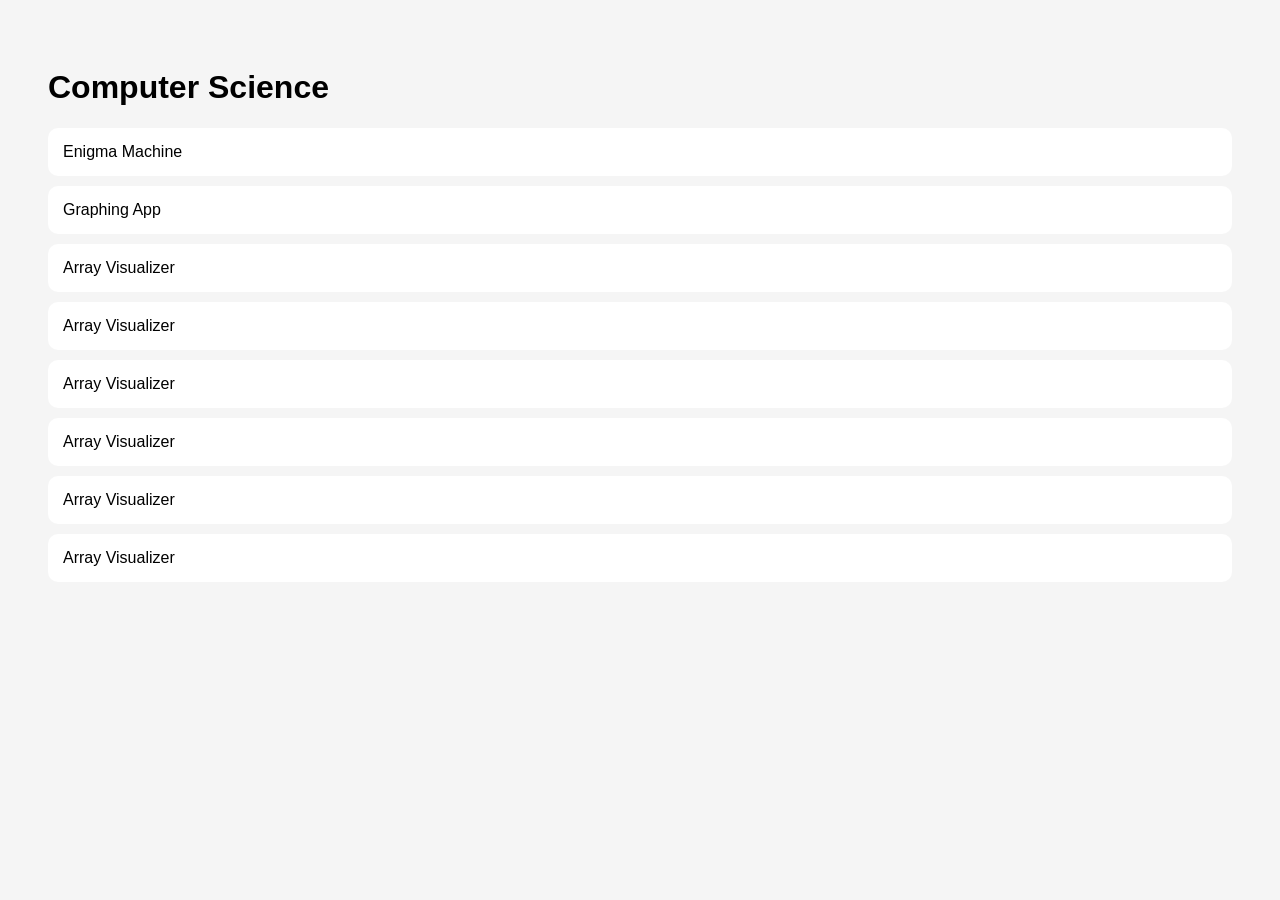
==== index.html @ 2a33675d "first commit" ====
<!DOCTYPE html>
<html>
<head>
    <title>Mr. Wagner's Class Site</title>
    <link rel="stylesheet" href="style.css">
</head>
<body>

<h1>Computer Science</h1>

<div class="links">
    <a href="apps/enigma.html">Enigma Machine</a>
    <a href="apps/graphing.html">Graphing App</a>
    <a href="apps/arrays.html">Array Visualizer</a>
    <a href="apps/distribute.html">Array Visualizer</a>
    <a href="apps/equations.html">Array Visualizer</a>
    <a href="apps/math.html">Array Visualizer</a>
    <a href="apps/metro.html">Array Visualizer</a>
    <a href="apps/arrays.html">Array Visualizer</a>
    
</div>

</body>
</html>
---- style.css ----
body {
    font-family: Arial;
    padding: 40px;
    background: #f5f5f5;
}

.links {
    display: flex;
    flex-direction: column;
    gap: 10px;
}

a {
    background: white;
    padding: 15px;
    border-radius: 10px;
    text-decoration: none;
    color: black;
}
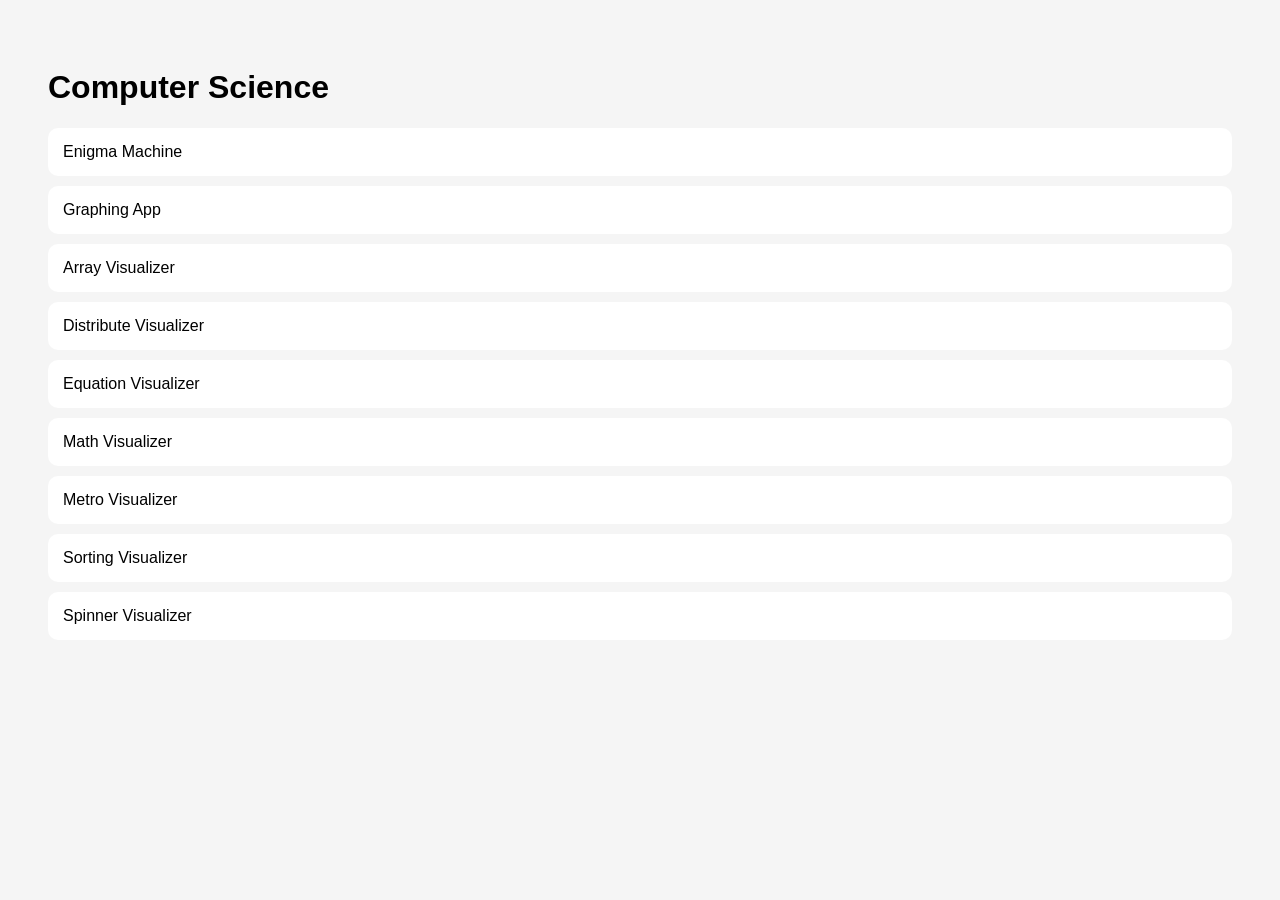
==== commit 89c6675f: "Changes Visualizer" ====
--- a/index.html
+++ b/index.html
@@ -12,11 +12,12 @@
     <a href="apps/enigma.html">Enigma Machine</a>
     <a href="apps/graphing.html">Graphing App</a>
     <a href="apps/arrays.html">Array Visualizer</a>
-    <a href="apps/distribute.html">Array Visualizer</a>
-    <a href="apps/equations.html">Array Visualizer</a>
-    <a href="apps/math.html">Array Visualizer</a>
-    <a href="apps/metro.html">Array Visualizer</a>
-    <a href="apps/arrays.html">Array Visualizer</a>
+    <a href="apps/distribute.html">Distribute Visualizer</a>
+    <a href="apps/equations.html">Equation Visualizer</a>
+    <a href="apps/math.html">Math Visualizer</a>
+    <a href="apps/metro.html">Metro Visualizer</a>
+    <a href="apps/sorting.html">Sorting Visualizer</a>
+    <a href="apps/spinner.html">Spinner Visualizer</a>
     
 </div>
 
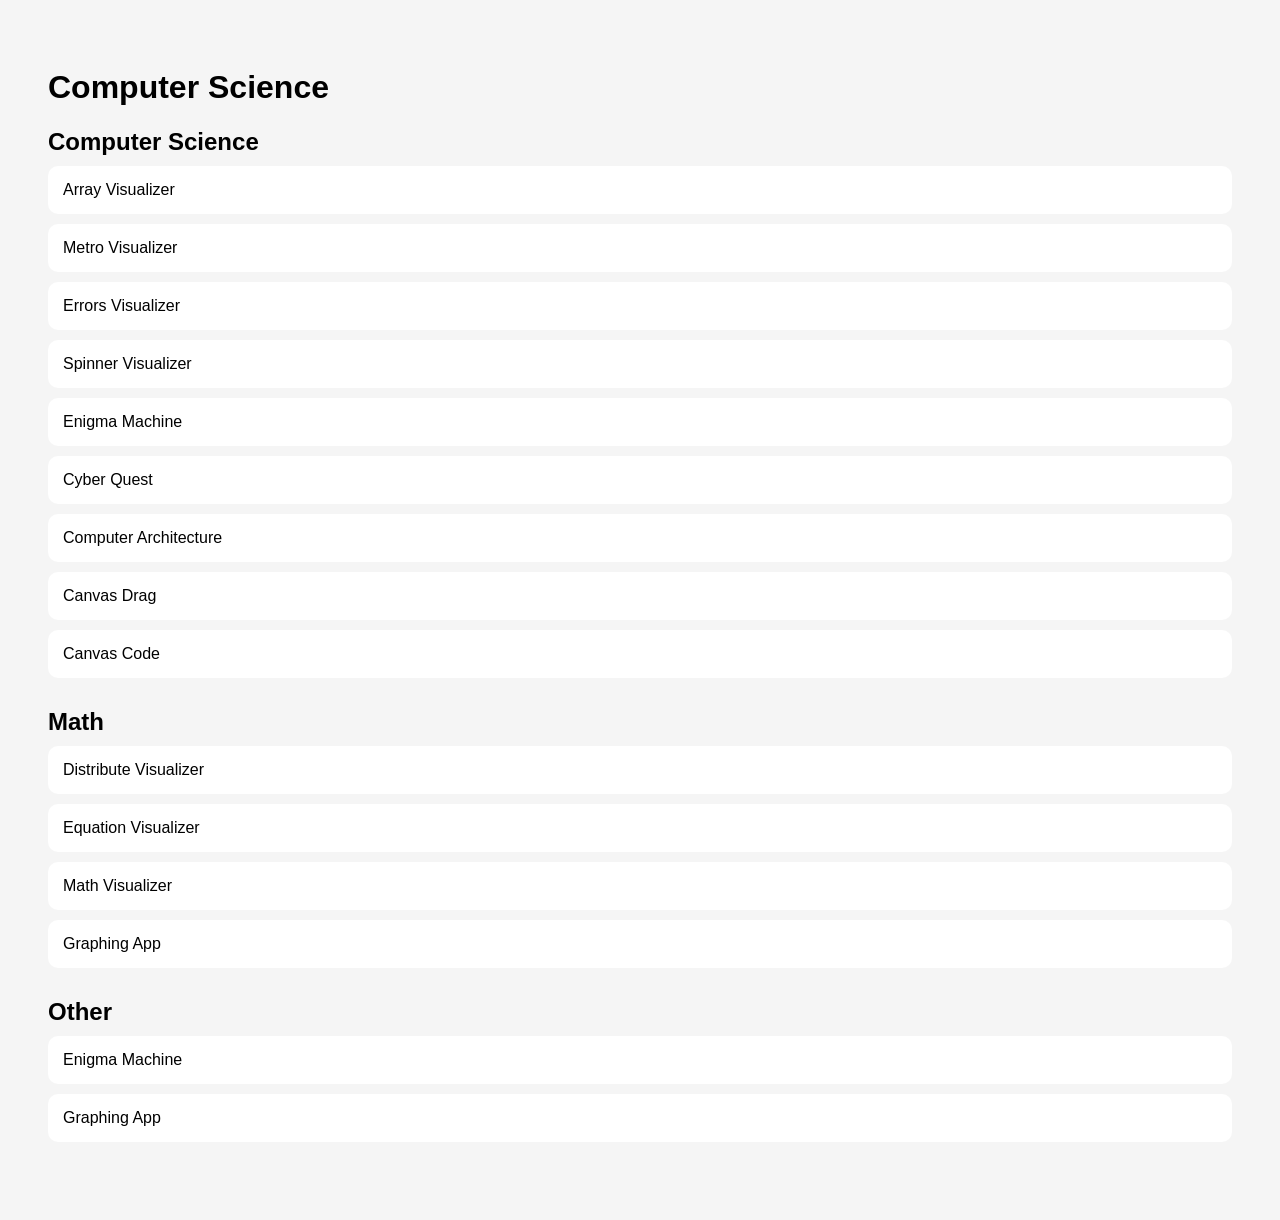
==== commit 4608e5b5: "Updated Canvas and added comparch" ====
--- a/index.html
+++ b/index.html
@@ -8,17 +8,36 @@
 
 <h1>Computer Science</h1>
 
-<div class="links">
-    <a href="apps/enigma.html">Enigma Machine</a>
-    <a href="apps/graphing.html">Graphing App</a>
-    <a href="apps/arrays.html">Array Visualizer</a>
-    <a href="apps/distribute.html">Distribute Visualizer</a>
-    <a href="apps/equations.html">Equation Visualizer</a>
-    <a href="apps/math.html">Math Visualizer</a>
-    <a href="apps/metro.html">Metro Visualizer</a>
-    <a href="apps/sorting.html">Sorting Visualizer</a>
-    <a href="apps/spinner.html">Spinner Visualizer</a>
-    
+<div class="group">
+    <h2>Computer Science</h2>
+    <div class="links">
+        <a href="apps/arrays.html">Array Visualizer</a>
+        <a href="apps/metro.html">Metro Visualizer</a>
+        <a href="apps/sorting.html">Errors Visualizer</a>
+        <a href="apps/spinner.html">Spinner Visualizer</a>
+        <a href="apps/enigma.html">Enigma Machine</a>
+        <a href="apps/cyber.html">Cyber Quest</a>
+        <a href="apps/comparch.html">Computer Architecture</a>
+        <a href="apps/canvasdrag.html">Canvas Drag</a>
+        <a href="apps/canvascode.html">Canvas Code</a>
+    </div>
+</div>
+<div class="group">
+    <h2>Math</h2>
+    <div class="links">
+        <a href="apps/distribute.html">Distribute Visualizer</a>
+        <a href="apps/equations.html">Equation Visualizer</a>
+        <a href="apps/math.html">Math Visualizer</a>
+        <a href="apps/graphing.html">Graphing App</a>
+    </div>
+</div>
+
+<div class="group">
+    <h2>Other</h2>
+    <div class="links">
+        <a href="apps/enigma.html">Enigma Machine</a>
+        <a href="apps/graphing.html">Graphing App</a>
+    </div>
 </div>
 
 </body>
--- a/style.css
+++ b/style.css
@@ -2,6 +2,14 @@
     font-family: Arial;
     padding: 40px;
     background: #f5f5f5;
+}
+
+.group {
+    margin-bottom: 30px;
+}
+
+.group h2 {
+    margin-bottom: 10px;
 }
 
 .links {
